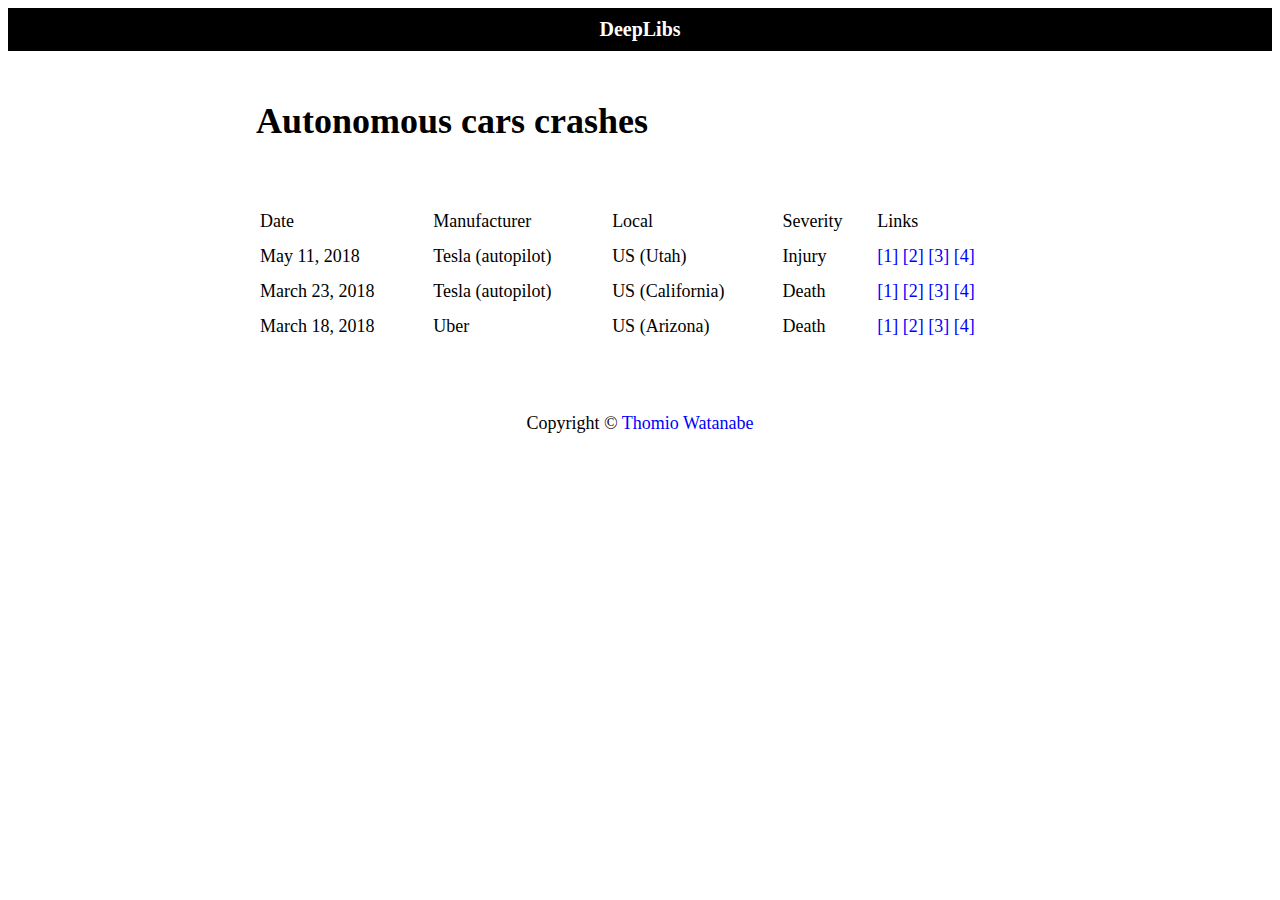
==== appendix/ac_crashes.html @ 470432fd "Rename ad_accidents to ac_crashes" ====
<!DOCTYPE html>
<html>

<head>
    <title>Autonomous cars crashes</title>
    <meta charset="UTF-8">
    <meta name="description" content="Autonomous cars crashes">
    <meta name="author" content="Thomio Watanabe">
    <link rel="stylesheet" type="text/css" href="../style/deeplibs.css">
</head>

<body>
<header>
    <a href="../index.html" style="color: white; font-size:20px;">
        <b style="display: inline-block; width: 768px">DeepLibs</b>
    </a>
</header>

<article>
<h1>Autonomous cars crashes</h1>

<br>


<table id="refs" style="width:100%">
  <tr>
    <td>Date</td>
    <td>Manufacturer</td>
    <td>Local</td>
    <td>Severity</td>
    <td>Links</td>
  </tr>

  <tr>
    <td>May 11, 2018</td>
    <td>Tesla (autopilot)</td>
    <td>US (Utah)</td>
    <td>Injury</td>
    <td>
      <a href="https://www.washingtonpost.com/business/tesla-with-autopilot-slams-into-truck-stopped-at-red-light/2018/05/12/18d2e740-563e-11e8-a6d4-ca1d035642ce_story.html">[1]</a>
      <a href="https://www.huffingtonpost.com/entry/autopilot-was-engaged-in-tesla-crash_us_5afa3157e4b044dfffb52c73">[2]</a>
      <a href="https://www.reuters.com/article/us-tesla-crash/u-s-safety-agency-sends-team-to-investigate-tesla-crash-idUSKCN1IH2Z7">[3]</a>
      <a href="https://www.theverge.com/2018/5/16/17363158/nhtsa-tesla-autopilot-crash-investigation">[4]</a>
    </td>
  </tr>

  <tr>
    <td>March 23, 2018</td>
    <td>Tesla (autopilot)</td>
    <td>US (California)</td>
    <td>Death</td>
    <td>
      <a href="https://www.tesla.com/blog/update-last-week’s-accident">[1]</a>
      <a href="https://www.huffingtonpost.com/entry/tesla-says-deadly-crash-involved-autopilot-system_us_5abf8fb1e4b055e50acdf3c4">[2]</a>
      <a href="https://www.independent.co.uk/news/world/americas/tesla-fatal-car-crash-latest-california-autopilot-self-driving-vehicles-walter-huang-road-accident-a8283591.html">[3]</a>
      <a href="https://techcrunch.com/story/tesla-model-x-fatal-crash-investigation/">[4]</a>
    </td>
  </tr>

  <tr>
    <td>March 18, 2018</td>
    <td>Uber</td>
    <td>US (Arizona)</td>
    <td>Death</td>
    <td>
      <a href="https://www.theguardian.com/technology/2018/mar/19/uber-self-driving-car-kills-woman-arizona-tempe">[1]</a>
      <a href="https://www.nytimes.com/2018/03/23/technology/uber-self-driving-cars-arizona.html">[2]</a>
      <a href="https://www.theverge.com/2018/3/26/17166326/uber-self-driving-autonomous-vehicle-ban-arizona-fatal-crash">[3]</a>
      <a href="https://gizmodo.com/arizona-suspends-uber-s-self-driving-tests-after-car-ki-1824107418">[4]</a>
    </td>
  </tr>

</table>




</article>

<footer>
    <br>
    <div style="display: inline-block; width: 768px">
        Copyright &copy; <a href="https://thomio-watanabe.github.io">Thomio Watanabe</a>
    </div>
</footer>

</body>

</html>
---- style/deeplibs.css ----
body{
    background-color: white;
    font-size: large;
    font-family: "Times New Roman", Times, serif;
    line-height: 1.6;
}

a:link{
    text-decoration: none;
    color: blue;
}

a:hover{
    text-decoration: underline;
}

/*Nested list counter*/
ol{
    counter-reset: item;
}
ol li {
    display: block;
}
ol li:before{
    content: counters(item, ".") ". ";
    counter-increment: item;
}


/*Table*/
table, th, td {
    border: 1px solid black;
/*    border-collapse: collapse;*/
}
th, td {
    padding: 2px;
    text-align: center;
}


table#refs {
    border: none;
}

table#refs td {
    border: none;
    text-align: left;
    vertical-align: top;
}
/*----------------------------------------------------------------------------*/

header{
    padding: .3em;
    clear: left;
    text-align: center;
    background-color: black;
}

article{
    width: 768px;
    margin: auto;
    padding: 1em;
    overflow: hidden;
    text-align: justify
}

footer{
    padding: 1em;
    clear: left;
    text-align: center;
}
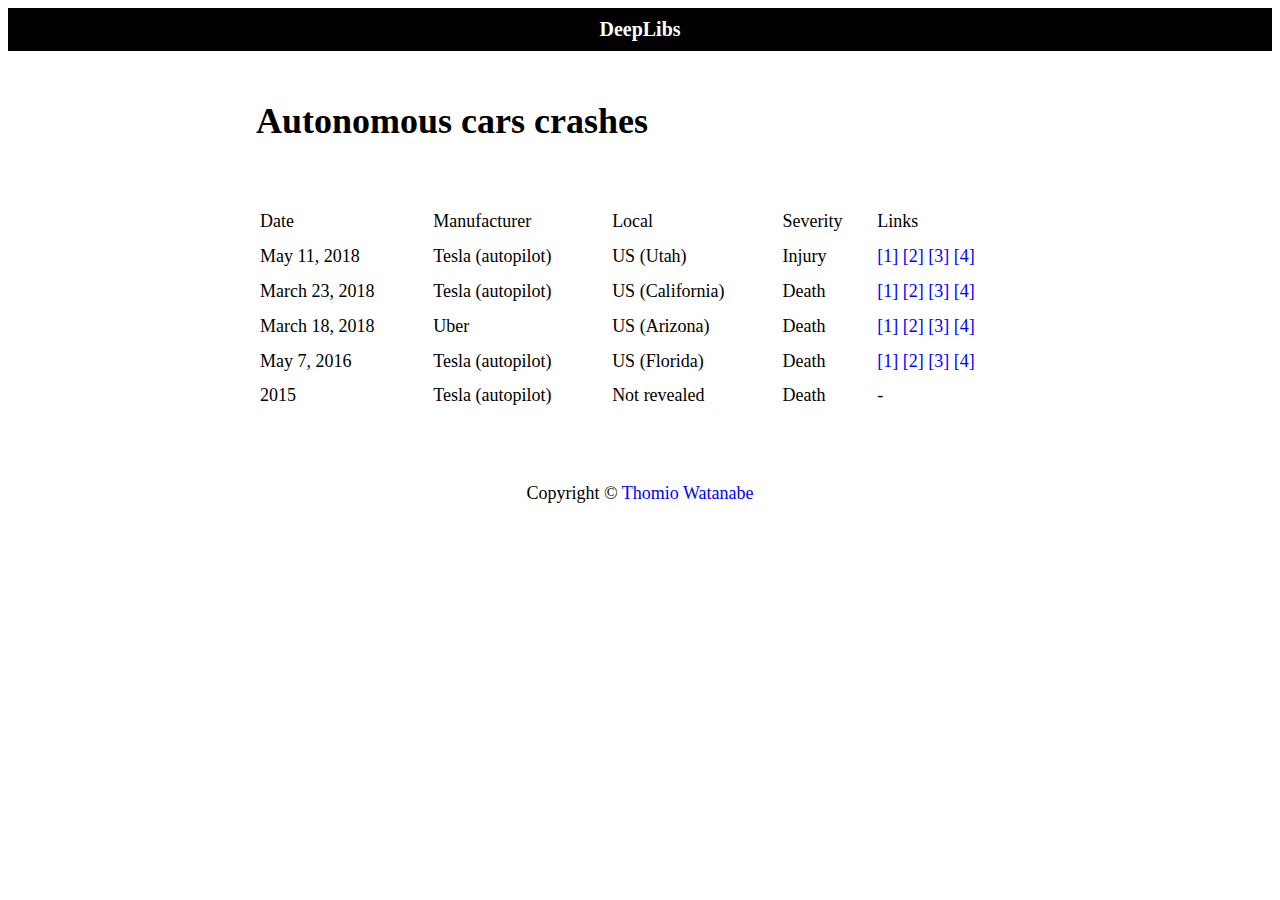
==== commit 6023d214: "Add first autopilot crash" ====
--- a/appendix/ac_crashes.html
+++ b/appendix/ac_crashes.html
@@ -70,6 +70,26 @@
     </td>
   </tr>
 
+  <tr>
+    <td>May 7, 2016</td>
+    <td>Tesla (autopilot)</td>
+    <td>US (Florida)</td>
+    <td>Death</td>
+    <td>
+      <a href="https://www.tesla.com/blog/tragic-loss">[1]</a>
+      <a href="https://www.theverge.com/2016/6/30/12072408/tesla-autopilot-car-crash-death-autonomous-model-s">[2]</a>
+      <a href="https://www.theguardian.com/technology/2016/jun/30/tesla-autopilot-death-self-driving-car-elon-musk">[3]</a>
+      <a href="https://www.ntsb.gov/news/press-releases/Pages/PR20170619.aspx">[4]</a>
+    </td>
+  </tr>
+
+  <tr>
+    <td>2015</td>
+    <td>Tesla (autopilot)</td>
+    <td>Not revealed</td>
+    <td>Death</td>
+    <td> - </td>
+  </tr>
 </table>
 
 
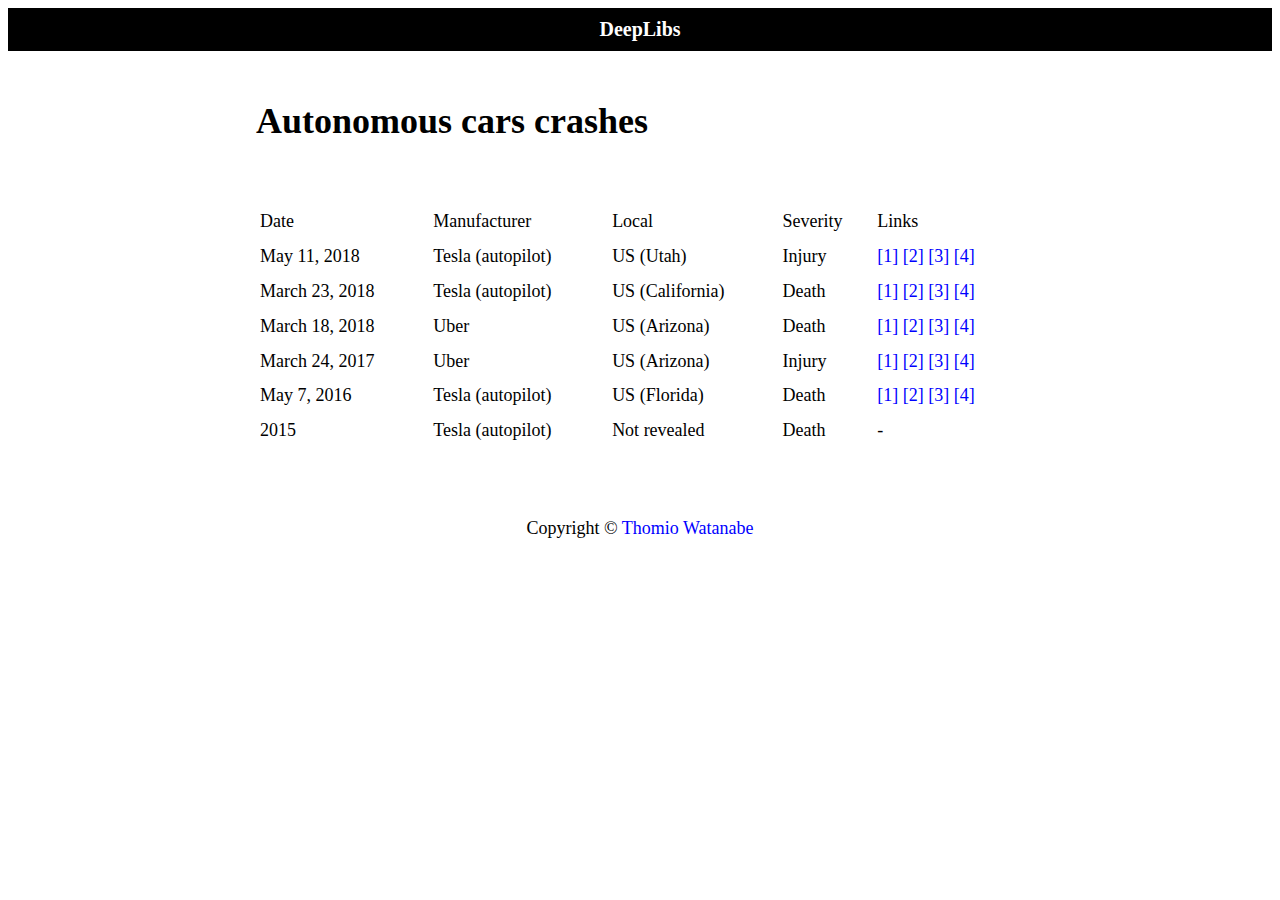
==== commit 23b8273b: "Add 2017 Uber crash in Tempe" ====
--- a/appendix/ac_crashes.html
+++ b/appendix/ac_crashes.html
@@ -71,6 +71,19 @@
   </tr>
 
   <tr>
+    <td>March 24, 2017</td>
+    <td>Uber</td>
+    <td>US (Arizona)</td>
+    <td>Injury</td>
+    <td>
+      <a href="https://www.wired.com/2017/03/uber-self-driving-crash-tempe-arizona/">[1]</a>
+      <a href="https://www.azcentral.com/story/money/business/tech/2017/03/29/tempe-releases-police-report-uber-crash/99797486/">[2]</a>
+      <a href="http://www.businessinsider.com/uber-self-driving-car-accident-arizona-police-report-2017-3">[3]</a>
+      <a href="https://www.usatoday.com/story/news/nation-now/2017/03/30/self-driving-uber-crash-police-report/99814322/">[4]</a>
+    </td>
+  </tr>
+
+  <tr>
     <td>May 7, 2016</td>
     <td>Tesla (autopilot)</td>
     <td>US (Florida)</td>
